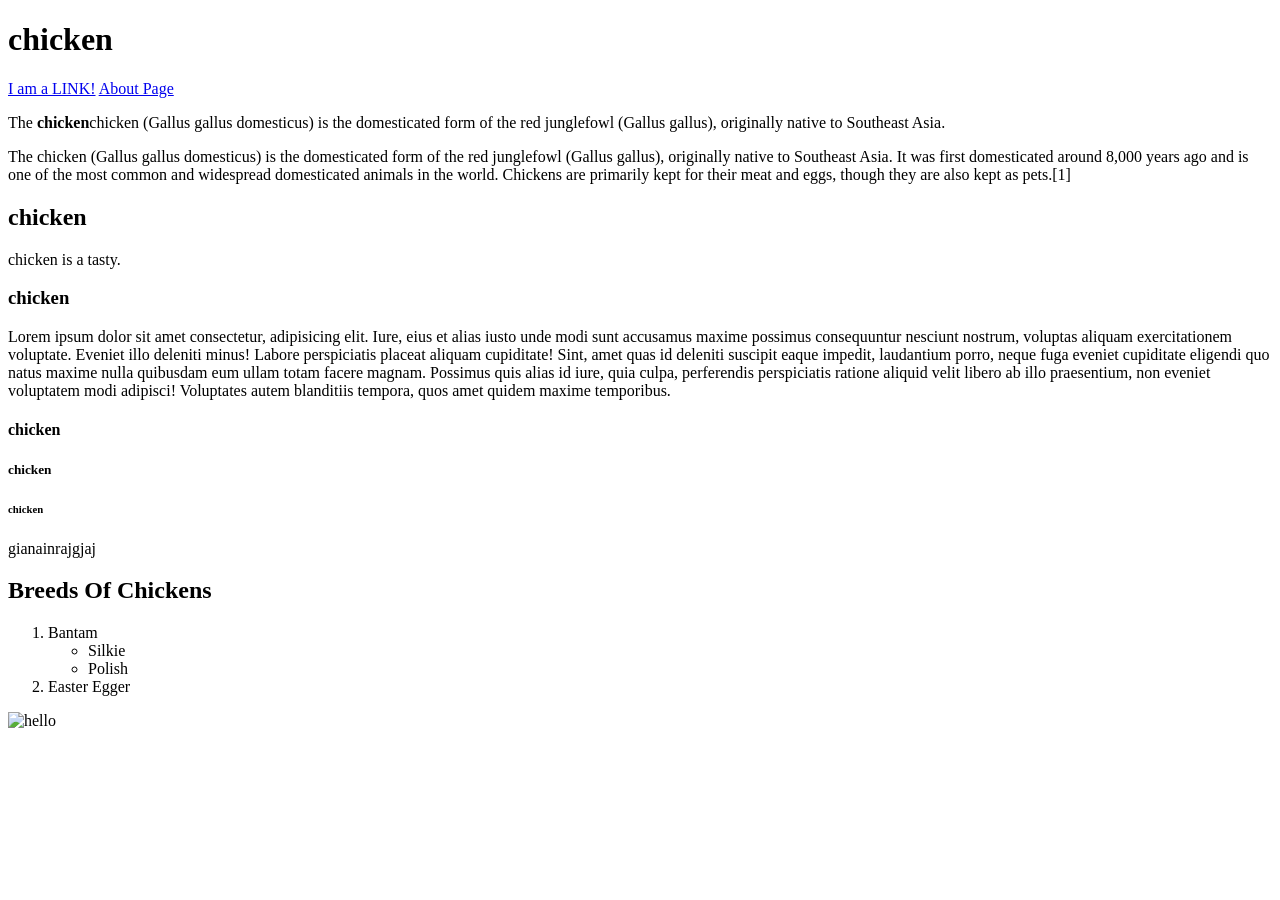
==== HTML/chickens.html @ 75f1278f "3.Introduction HTML" ====
<!doctype html>
<html>
  <head>
    <title>chickens origin re</title>
  </head>
  <body>
    <h1>chicken</h1>
    <a href="http://www.google.com">I am a LINK!</a>
    <a href="about.html">About Page</a>

    <p>
      The <b>chicken</b>chicken (Gallus gallus domesticus) is the domesticated
      form of the red junglefowl (Gallus gallus), originally native to Southeast
      Asia.
    </p>
    <p>
      The chicken (Gallus gallus domesticus) is the domesticated form of the red
      junglefowl (Gallus gallus), originally native to Southeast Asia. It was
      first domesticated around 8,000 years ago and is one of the most common
      and widespread domesticated animals in the world. Chickens are primarily
      kept for their meat and eggs, though they are also kept as pets.[1]
    </p>
    <h2>chicken</h2>
    <p>chicken is a tasty.</p>
    <h3>chicken</h3>
    <p>
      Lorem ipsum dolor sit amet consectetur, adipisicing elit. Iure, eius et
      alias iusto unde modi sunt accusamus maxime possimus consequuntur nesciunt
      nostrum, voluptas aliquam exercitationem voluptate. Eveniet illo deleniti
      minus! Labore perspiciatis placeat aliquam cupiditate! Sint, amet quas id
      deleniti suscipit eaque impedit, laudantium porro, neque fuga eveniet
      cupiditate eligendi quo natus maxime nulla quibusdam eum ullam totam
      facere magnam. Possimus quis alias id iure, quia culpa, perferendis
      perspiciatis ratione aliquid velit libero ab illo praesentium, non eveniet
      voluptatem modi adipisci! Voluptates autem blanditiis tempora, quos amet
      quidem maxime temporibus.
    </p>
    <h4>chicken</h4>
    <h5>chicken</h5>
    <h6>chicken</h6>
    <h7> gianainrajgjaj </h7>
    <h2>Breeds Of Chickens</h2>
    <ol>
      <li>
        Bantam
        <!-- we can nest lists!!S -->
        <ul>
          <li>Silkie</li>
          <li>Polish</li>
        </ul>
      </li>

      <li>Easter Egger</li>
    </ol>
    <!--Alt attribute will be read by screeenreader-->
    <img
      src="https://thumb.wikimedia.org/wikipedia/commons/thumb/8/84/Male_and_female_chicken_sitting_together.jpg/500px-Male_and_female_chicken_sitting_together.jpg?utm_source=en.wikipedia.org&utm_campaign=parser&utm_content=thumbnail"
      alt="hello"
    />
  </body>
</html>
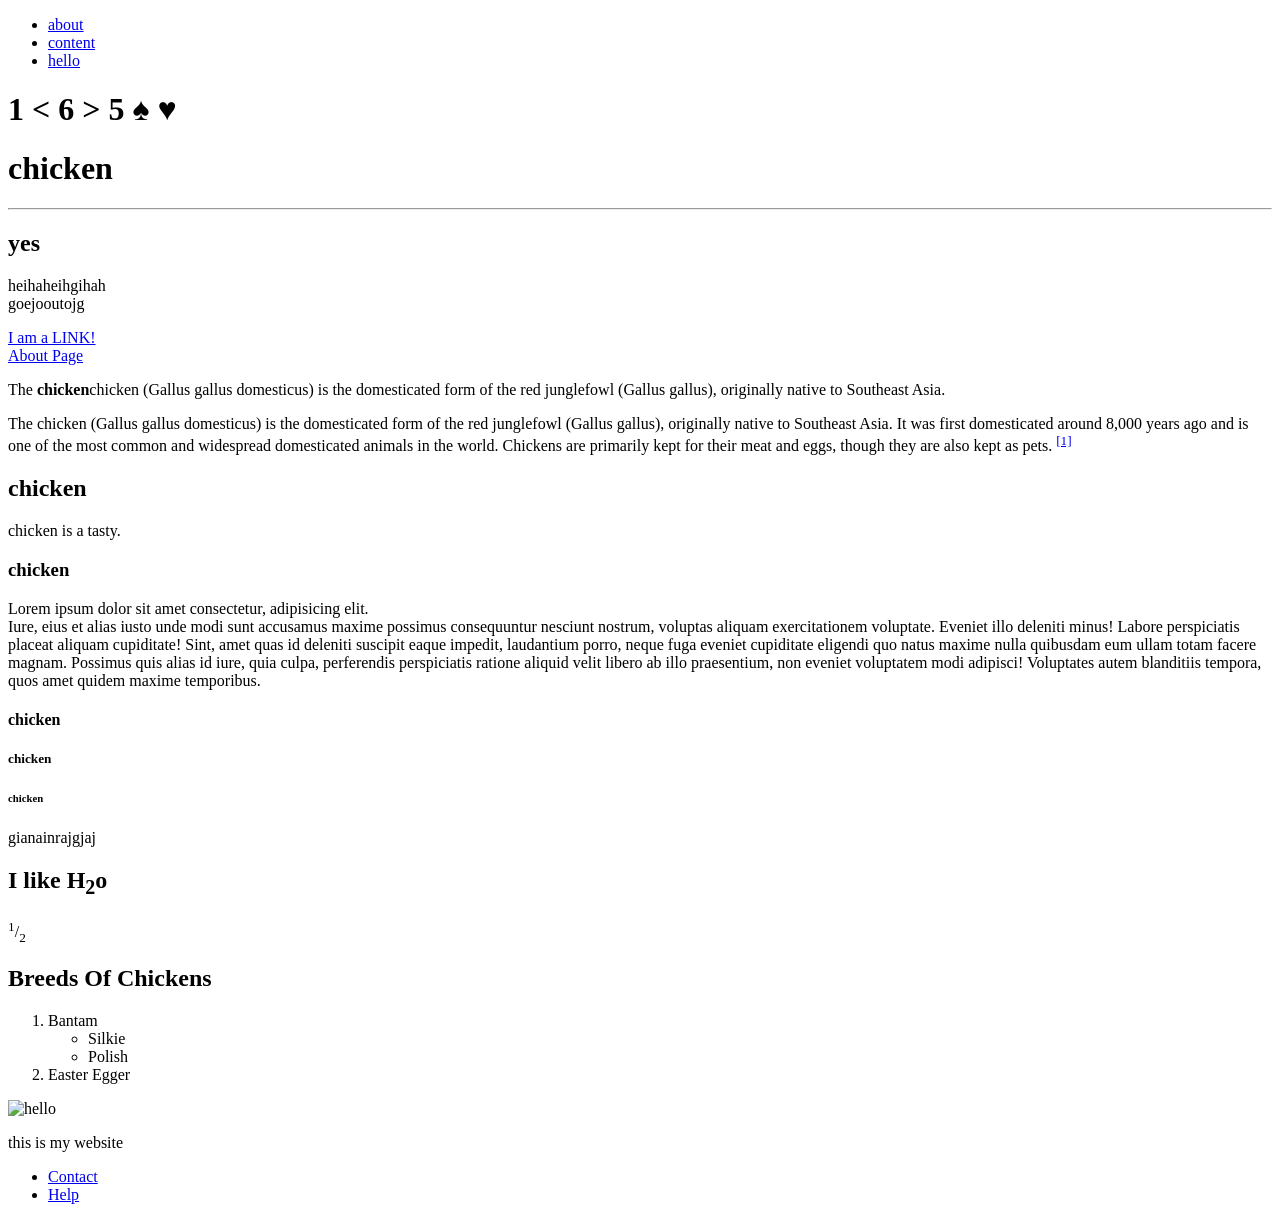
==== commit 026d2f56: "HTMLessential&semantic" ====
--- a/HTML/chickens.html
+++ b/HTML/chickens.html
@@ -4,58 +4,88 @@
     <title>chickens origin re</title>
   </head>
   <body>
-    <h1>chicken</h1>
-    <a href="http://www.google.com">I am a LINK!</a>
-    <a href="about.html">About Page</a>
+    <nav>
+      <ul>
+        <li><a href="about.html">about</a></li>
+        <li><a href="content">content</a></li>
+        <li><a href="hello">hello</a></li>
+      </ul>
+    </nav>
+    <main>
+      <h1>1 &lt; 6 &gt; 5 &spades; &hearts;</h1>
+      <h1>chicken</h1>
+      <hr />
+      <section>
+        <h2>yes</h2>
+        <p>
+          heihaheihgihah<br />
+          goejooutojg
+        </p>
+      </section>
+      <a href="http://www.google.com">I am a <span>LINK!</span></a>
+      <div>
+        <a href="about.html">About Page</a>
+      </div>
+      <p>
+        The <b>chicken</b>chicken (Gallus gallus domesticus) is the domesticated
+        form of the red junglefowl (Gallus gallus), originally native to
+        Southeast Asia.
+      </p>
+      <p>
+        The chicken (Gallus gallus domesticus) is the domesticated form of the
+        red junglefowl (Gallus gallus), originally native to Southeast Asia. It
+        was first domesticated around 8,000 years ago and is one of the most
+        common and widespread domesticated animals in the world. Chickens are
+        primarily kept for their meat and eggs, though they are also kept as
+        pets.
+        <sup><a href="somesource.com">[1]</a></sup>
+      </p>
+      <h2>chicken</h2>
+      <p>chicken is a tasty.</p>
+      <h3>chicken</h3>
+      <p>
+        Lorem ipsum dolor sit amet consectetur, adipisicing elit.<br />
+        Iure, eius et alias iusto unde modi sunt accusamus maxime possimus
+        consequuntur nesciunt nostrum, voluptas aliquam exercitationem
+        voluptate. Eveniet illo deleniti minus! Labore perspiciatis placeat
+        aliquam cupiditate! Sint, amet quas id deleniti suscipit eaque impedit,
+        laudantium porro, neque fuga eveniet cupiditate eligendi quo natus
+        maxime nulla quibusdam eum ullam totam facere magnam. Possimus quis
+        alias id iure, quia culpa, perferendis perspiciatis ratione aliquid
+        velit libero ab illo praesentium, non eveniet voluptatem modi adipisci!
+        Voluptates autem blanditiis tempora, quos amet quidem maxime temporibus.
+      </p>
+      <h4>chicken</h4>
+      <h5>chicken</h5>
+      <h6>chicken</h6>
+      <h7> gianainrajgjaj </h7>
+      <h2>I like H<sub>2</sub>o</h2>
+      <p><sup>1</sup>/<sub>2</sub></p>
+      <h2>Breeds Of Chickens</h2>
+      <ol>
+        <li>
+          Bantam
+          <!-- we can nest lists!!S -->
+          <ul>
+            <li>Silkie</li>
+            <li>Polish</li>
+          </ul>
+        </li>
 
-    <p>
-      The <b>chicken</b>chicken (Gallus gallus domesticus) is the domesticated
-      form of the red junglefowl (Gallus gallus), originally native to Southeast
-      Asia.
-    </p>
-    <p>
-      The chicken (Gallus gallus domesticus) is the domesticated form of the red
-      junglefowl (Gallus gallus), originally native to Southeast Asia. It was
-      first domesticated around 8,000 years ago and is one of the most common
-      and widespread domesticated animals in the world. Chickens are primarily
-      kept for their meat and eggs, though they are also kept as pets.[1]
-    </p>
-    <h2>chicken</h2>
-    <p>chicken is a tasty.</p>
-    <h3>chicken</h3>
-    <p>
-      Lorem ipsum dolor sit amet consectetur, adipisicing elit. Iure, eius et
-      alias iusto unde modi sunt accusamus maxime possimus consequuntur nesciunt
-      nostrum, voluptas aliquam exercitationem voluptate. Eveniet illo deleniti
-      minus! Labore perspiciatis placeat aliquam cupiditate! Sint, amet quas id
-      deleniti suscipit eaque impedit, laudantium porro, neque fuga eveniet
-      cupiditate eligendi quo natus maxime nulla quibusdam eum ullam totam
-      facere magnam. Possimus quis alias id iure, quia culpa, perferendis
-      perspiciatis ratione aliquid velit libero ab illo praesentium, non eveniet
-      voluptatem modi adipisci! Voluptates autem blanditiis tempora, quos amet
-      quidem maxime temporibus.
-    </p>
-    <h4>chicken</h4>
-    <h5>chicken</h5>
-    <h6>chicken</h6>
-    <h7> gianainrajgjaj </h7>
-    <h2>Breeds Of Chickens</h2>
-    <ol>
-      <li>
-        Bantam
-        <!-- we can nest lists!!S -->
-        <ul>
-          <li>Silkie</li>
-          <li>Polish</li>
-        </ul>
-      </li>
-
-      <li>Easter Egger</li>
-    </ol>
-    <!--Alt attribute will be read by screeenreader-->
-    <img
-      src="https://thumb.wikimedia.org/wikipedia/commons/thumb/8/84/Male_and_female_chicken_sitting_together.jpg/500px-Male_and_female_chicken_sitting_together.jpg?utm_source=en.wikipedia.org&utm_campaign=parser&utm_content=thumbnail"
-      alt="hello"
-    />
+        <li>Easter Egger</li>
+      </ol>
+      <!--Alt attribute will be read by screeenreader-->
+      <img
+        src="https://thumb.wikimedia.org/wikipedia/commons/thumb/8/84/Male_and_female_chicken_sitting_together.jpg/500px-Male_and_female_chicken_sitting_together.jpg?utm_source=en.wikipedia.org&utm_campaign=parser&utm_content=thumbnail"
+        alt="hello"
+      />
+    </main>
+    <footer>
+      <p>this is my website</p>
+      <ul>
+        <li><a href="asd">Contact</a></li>
+        <li><a href="asd">Help</a></li>
+      </ul>
+    </footer>
   </body>
 </html>
